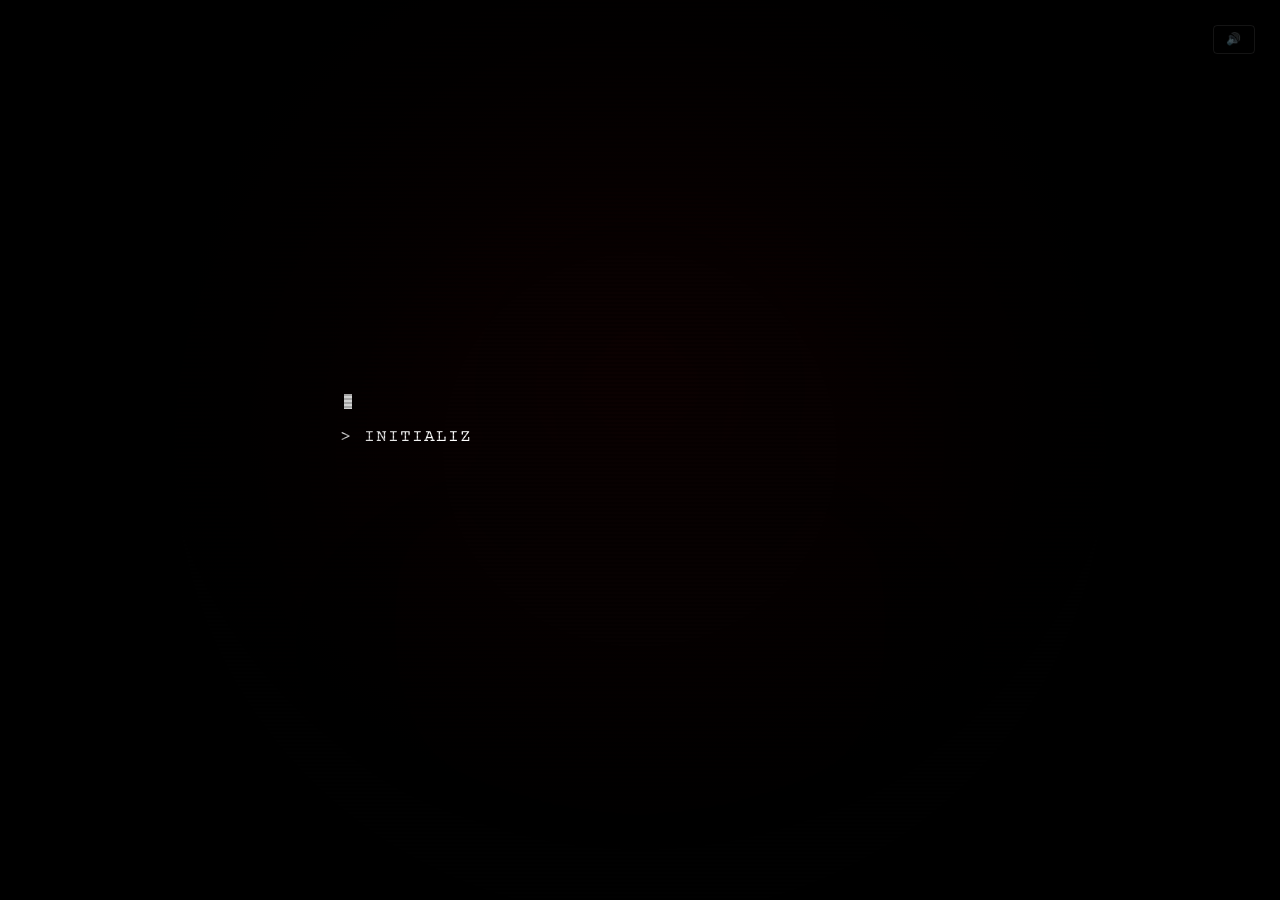
==== index.html @ b4572b46 "Initialize project structure with assets, styles, scripts and updates" ====
<!DOCTYPE html>
<html lang="en">
<head>
  <meta charset="UTF-8">
  <meta name="viewport" content="width=device-width, initial-scale=1.0">
  <title>THE UNSEEN FILE</title>
  
  <!-- CSS Link -->
  <link rel="stylesheet" href="css/index.css">
</head>
<body>

  <!-- Custom Cinematic Mouse Cursor (Desktop only) -->
  <div class="custom-cursor" id="custom-cursor"></div>

  <!-- Ambient CRT Atmosphere & Scanning overlays -->
  <div class="vignette"></div>
  <div class="scanlines"></div>
  <div class="crimson-ambient"></div>
  <div class="glitch-flash" id="glitch-flash"></div>

  <!-- Sound Toggle Control Widget -->
  <button class="sound-toggle-widget" id="sound-toggle">🔊</button>

  <!-- Glitching Human silhouette Shadow Canvas -->
  <canvas id="silhouette-canvas"></canvas>

  <!-- SCREEN 1: Terminal Typewriter logs (Initial screen activity) -->
  <div id="intro-terminal">
    <!-- Sequential logs printed here -->
    <span class="cursor-blink"></span>
  </div>

  <!-- SCREEN 2: Classified Glass panel Document details (Hidden initially) -->
  <div id="classified-panel">
    <div class="laser-scan"></div>
    <div class="panel-header glitch-text" data-text="THE UNSEEN FILE">THE UNSEEN FILE</div>
    
    <div class="panel-row">
      <span class="panel-lbl">STATUS:</span>
      <span class="panel-val status-active">ACTIVE</span>
    </div>
    <div class="panel-row">
      <span class="panel-lbl">SUBJECT:</span>
      <span class="panel-val redacted">██████████</span>
    </div>
    <div class="panel-row">
      <span class="panel-lbl">ORIGIN:</span>
      <span class="panel-val">UNKNOWN / ENCRYPTED</span>
    </div>
    <div class="panel-row">
      <span class="panel-lbl">MEMORY RECORDS:</span>
      <span class="panel-val" style="color: var(--crimson-light);">DETECTED</span>
    </div>
    <div class="panel-row">
      <span class="panel-lbl">ACCESS LEVEL:</span>
      <span class="panel-val" style="color: var(--crimson-light);">RESTRICTED (L3)</span>
    </div>
  </div>

  <!-- SCREEN 3: Cinematic Typography Messages (Hidden initially) -->
  <div class="cinematic-overlay" id="cinematic-overlay">
    <div class="cinematic-message" id="cine-msg-1">
      YOU WERE NEVER SUPPOSED TO FIND THIS.
    </div>
    <div class="cinematic-message message-sub" id="cine-msg-2">
      BUT NOW THAT YOU HAVE...
    </div>
    <div class="cinematic-message message-alert" id="cine-msg-3">
      THERE IS ONLY ONE WAY FORWARD.
    </div>
  </div>

  <!-- SCREEN 4: The control outline button -->
  <div class="button-container" id="button-container">
    <button class="btn-thriller" id="unlock-btn">
      UNLOCK THE TRUTH
    </button>
  </div>

  <!-- Cinematic Interactive Script -->
  <script src="js/index.js"></script>
</body>
</html>
---- css/index.css ----
@import url('https://fonts.googleapis.com/css2?family=Courier+Prime:ital,wght@0,400;0,700;1,400&family=Outfit:wght@400;700&display=swap');

:root {
  --bg-color: #020202;
  --crimson-dark: #4a0000;
  --crimson-base: #8b0000;
  --crimson-light: #ff2a2a;
  --terminal-color: #ffffff;
  --font-terminal: 'Courier Prime', 'Courier New', monospace;
  --font-cinematic: 'Outfit', sans-serif;
  --transition-slow: all 0.8s cubic-bezier(0.16, 1, 0.3, 1);
  --transition-fast: all 0.2s ease-out;
}

/* Base Settings */
* {
  box-sizing: border-box;
  margin: 0;
  padding: 0;
}

body {
  background-color: var(--bg-color);
  color: var(--terminal-color);
  font-family: var(--font-terminal);
  overflow: hidden;
  height: 100vh;
  width: 100vw;
  user-select: none;
}

/* Atmosphere Overlays */
.vignette {
  position: fixed;
  top: 0;
  left: 0;
  width: 100vw;
  height: 100vh;
  background: radial-gradient(circle, transparent 25%, rgba(0, 0, 0, 0.95) 90%);
  pointer-events: none;
  z-index: 100;
}

.crimson-ambient {
  position: fixed;
  top: 0;
  left: 0;
  width: 100vw;
  height: 100vh;
  background: radial-gradient(circle at 50% 40%, rgba(139, 0, 0, 0.08) 0%, transparent 60%);
  pointer-events: none;
  z-index: 1;
  animation: pulseAmbient 6s infinite alternate ease-in-out;
}

@keyframes pulseAmbient {
  0% { opacity: 0.6; }
  100% { opacity: 1.2; }
}

.scanlines {
  position: fixed;
  top: 0;
  left: 0;
  width: 100vw;
  height: 100vh;
  background: linear-gradient(
    rgba(18, 16, 16, 0) 50%, 
    rgba(0, 0, 0, 0.22) 50%
  );
  background-size: 100% 4px;
  pointer-events: none;
  z-index: 101;
}

/* Sound indicator widget */
.sound-toggle-widget {
  position: fixed;
  top: 25px;
  right: 25px;
  z-index: 500;
  background: transparent;
  border: 1px solid rgba(255, 255, 255, 0.08);
  color: rgba(255, 255, 255, 0.4);
  padding: 6px 12px;
  border-radius: 4px;
  font-size: 0.75rem;
  font-family: var(--font-terminal);
  cursor: pointer;
  letter-spacing: 1px;
  transition: var(--transition-fast);
}

.sound-toggle-widget:hover {
  color: var(--terminal-color);
  border-color: rgba(255, 255, 255, 0.25);
  box-shadow: 0 0 8px rgba(255,255,255,0.05);
}

/* Silhouette background */
#silhouette-canvas {
  position: fixed;
  top: 0;
  left: 0;
  width: 100vw;
  height: 100vh;
  z-index: 2;
  pointer-events: none;
  opacity: 0.14;
}

/* Terminal output viewport */
#intro-terminal {
  position: absolute;
  top: 50%;
  left: 50%;
  transform: translate(-50%, -50%);
  width: 90%;
  max-width: 600px;
  min-height: 120px;
  font-size: 1.1rem;
  line-height: 1.8;
  z-index: 10;
  letter-spacing: 1px;
}

.cursor-blink {
  display: inline-block;
  width: 8px;
  height: 15px;
  background-color: var(--terminal-color);
  margin-left: 4px;
  animation: blink 0.8s infinite;
}

@keyframes blink {
  0%, 100% { opacity: 0; }
  50% { opacity: 1; }
}

/* Glitch Loader */
.terminal-loader {
  display: inline-block;
  margin-left: 10px;
  font-weight: 700;
  color: var(--crimson-light);
  animation: cycleLoader 1.5s infinite steps(4);
}

@keyframes cycleLoader {
  0% { content: ""; }
  25% { content: "."; }
  50% { content: ".."; }
  75% { content: "..."; }
}

/* Classified Document Panel */
#classified-panel {
  position: absolute;
  top: 45%;
  left: 50%;
  transform: translate(-50%, -50%) scale(0.95);
  width: 90%;
  max-width: 500px;
  background: rgba(10, 5, 5, 0.65);
  backdrop-filter: blur(12px);
  -webkit-backdrop-filter: blur(12px);
  border: 1px solid rgba(139, 0, 0, 0.25);
  border-radius: 12px;
  padding: 40px;
  box-shadow: 0 0 35px rgba(0, 0, 0, 0.8), 0 0 15px rgba(139, 0, 0, 0.15);
  z-index: 20;
  opacity: 0;
  transition: opacity 1.5s ease-out, transform 1.5s cubic-bezier(0.16, 1, 0.3, 1);
  overflow: hidden;
}

#classified-panel.reveal {
  opacity: 1;
  transform: translate(-50%, -50%) scale(1);
}

/* Vertical Laser Scanner Line */
.laser-scan {
  position: absolute;
  top: 0;
  left: 0;
  width: 100%;
  height: 2px;
  background-color: var(--crimson-light);
  box-shadow: 0 0 10px var(--crimson-light), 0 0 4px var(--crimson-light);
  pointer-events: none;
  animation: sweep 4s infinite alternate ease-in-out;
  opacity: 0.8;
  z-index: 5;
}

@keyframes sweep {
  0% { top: 0%; }
  100% { top: 100%; }
}

.panel-header {
  font-size: 1.3rem;
  color: var(--crimson-light);
  text-transform: uppercase;
  letter-spacing: 4px;
  margin-bottom: 24px;
  text-shadow: 0 0 8px rgba(255, 42, 42, 0.4);
  font-weight: 700;
  border-bottom: 1px dashed rgba(139, 0, 0, 0.3);
  padding-bottom: 10px;
  text-align: center;
}

.panel-row {
  margin-bottom: 15px;
  display: flex;
  justify-content: space-between;
  font-size: 0.95rem;
  letter-spacing: 2px;
}

.panel-lbl {
  color: rgba(255, 255, 255, 0.5);
}

.panel-val {
  font-weight: 700;
}

.panel-val.status-active {
  color: #00ff00;
  text-shadow: 0 0 8px rgba(0, 255, 0, 0.4);
}

.redacted {
  background-color: var(--crimson-dark);
  color: var(--crimson-dark);
  padding: 0 6px;
  border-radius: 2px;
  font-family: monospace;
}

/* Glitching Text animation */
.glitch-text {
  position: relative;
}
.glitch-text::before, .glitch-text::after {
  content: attr(data-text);
  position: absolute;
  top: 0;
  left: 0;
  width: 100%;
  height: 100%;
  background: var(--bg-color);
}
.glitch-text::before {
  left: 1px;
  text-shadow: -1px 0 #ff0000;
  clip: rect(24px, 550px, 90px, 0);
  animation: glitch-anim 3s infinite linear alternate-reverse;
}
.glitch-text::after {
  left: -1px;
  text-shadow: -1px 0 #00ffff;
  clip: rect(85px, 550px, 140px, 0);
  animation: glitch-anim2 2s infinite linear alternate-reverse;
}

@keyframes glitch-anim {
  0% { clip: rect(15px, 9999px, 66px, 0); }
  50% { clip: rect(34px, 9999px, 5px, 0); }
  100% { clip: rect(98px, 9999px, 120px, 0); }
}
@keyframes glitch-anim2 {
  0% { clip: rect(12px, 9999px, 55px, 0); }
  50% { clip: rect(98px, 9999px, 85px, 0); }
  100% { clip: rect(4px, 9999px, 130px, 0); }
}

/* Cinematic message overlays */
.cinematic-overlay {
  position: absolute;
  top: 50%;
  left: 50%;
  transform: translate(-50%, -50%);
  width: 90%;
  max-width: 700px;
  text-align: center;
  z-index: 30;
  display: flex;
  flex-direction: column;
  gap: 20px;
}

.cinematic-message {
  font-family: var(--font-cinematic);
  font-size: 2.2rem;
  font-weight: 700;
  letter-spacing: 4px;
  color: var(--terminal-color);
  opacity: 0;
  transform: translateY(20px);
  transition: opacity 1.5s ease-out, transform 1.5s ease-out;
  line-height: 1.4;
}

.cinematic-message.reveal {
  opacity: 1;
  transform: translateY(0);
}

.message-sub {
  font-size: 1.4rem;
  font-weight: 400;
  color: rgba(255, 255, 255, 0.7);
  letter-spacing: 2px;
}

.message-alert {
  font-size: 1.5rem;
  color: var(--crimson-light);
  text-shadow: 0 0 10px rgba(255, 42, 42, 0.5);
  font-weight: 700;
  margin-top: 10px;
}

/* Bottom Thriller Control Button */
.button-container {
  position: absolute;
  bottom: 80px;
  left: 50%;
  transform: translateX(-50%);
  z-index: 40;
  opacity: 0;
  transition: opacity 2s ease-out;
  display: flex;
  flex-direction: column;
  align-items: center;
  gap: 15px;
}

.button-container.reveal {
  opacity: 1;
}

/* Outline button */
.btn-thriller {
  background: transparent;
  border: 1px solid rgba(139, 0, 0, 0.4);
  color: var(--crimson-base);
  font-family: var(--font-terminal);
  font-size: 1rem;
  font-weight: 700;
  letter-spacing: 3px;
  padding: 18px 45px;
  cursor: pointer;
  border-radius: 4px;
  transition: var(--transition-slow);
  position: relative;
  overflow: hidden;
  box-shadow: 0 0 10px rgba(139, 0, 0, 0.05);
  animation: pulseButtonBorder 2.5s infinite alternate ease-in-out;
}

@keyframes pulseButtonBorder {
  0% { 
    border-color: rgba(139, 0, 0, 0.35); 
    box-shadow: 0 0 8px rgba(139, 0, 0, 0.05);
  }
  100% { 
    border-color: rgba(255, 42, 42, 0.6); 
    box-shadow: 0 0 15px rgba(255, 42, 42, 0.15);
  }
}

/* Laser scan bar sweep inside button on hover */
.btn-thriller::before {
  content: "";
  position: absolute;
  top: -100%;
  left: 0;
  width: 100%;
  height: 3px;
  background-color: var(--crimson-light);
  box-shadow: 0 0 8px var(--crimson-light);
  opacity: 0;
  transition: opacity 0.3s;
}

.btn-thriller:hover {
  color: var(--crimson-light);
  border-color: var(--crimson-light);
  text-shadow: 0 0 8px rgba(255, 42, 42, 0.5);
  transform: scale(1.03);
  box-shadow: 0 0 25px rgba(255, 42, 42, 0.3);
}

.btn-thriller:hover::before {
  opacity: 1;
  animation: sweepButton 1.5s infinite ease-in-out;
}

@keyframes sweepButton {
  0% { top: 0%; }
  100% { top: 100%; }
}

/* Radar scan rings during verification */
.radar-ring {
  position: absolute;
  top: 50%;
  left: 50%;
  transform: translate(-50%, -50%) scale(0);
  border: 1px solid var(--crimson-light);
  border-radius: 50%;
  width: 120%;
  height: 250%;
  aspect-ratio: 1;
  pointer-events: none;
  opacity: 0;
  z-index: -1;
}

.btn-thriller.verifying .radar-ring {
  animation: pulseRadar 1.5s infinite linear;
}

@keyframes pulseRadar {
  0% { transform: translate(-50%, -50%) scale(0.7); opacity: 0.8; }
  100% { transform: translate(-50%, -50%) scale(1.5); opacity: 0; }
}

/* Custom interactive cinematic mouse cursor for desktop */
.custom-cursor {
  position: fixed;
  top: -10px;
  left: -10px;
  width: 12px;
  height: 12px;
  border-radius: 50%;
  background-color: var(--crimson-light);
  box-shadow: 0 0 6px var(--crimson-light);
  pointer-events: none;
  z-index: 9999;
  transform: translate(-50%, -50%);
  transition: width 0.15s, height 0.15s, background-color 0.15s;
  display: none; /* Block on mobile, shown on desktop via JS */
}

.custom-cursor.hovering {
  width: 28px;
  height: 28px;
  background-color: transparent;
  border: 1.5px solid var(--crimson-light);
  box-shadow: 0 0 10px var(--crimson-light);
}

/* Glitch displacement block layers */
.glitch-flash {
  position: fixed;
  top: 0;
  left: 0;
  width: 100vw;
  height: 100vh;
  background-color: rgba(255, 42, 42, 0.12);
  z-index: 90;
  pointer-events: none;
  opacity: 0;
  display: none;
}

.glitch-flash.flash-active {
  display: block;
  animation: blinkOnce 0.18s ease-out;
}

@keyframes blinkOnce {
  0% { opacity: 0; }
  50% { opacity: 1; }
  100% { opacity: 0; }
}

/* CRT monitor shutoff screen compression */
.crt-compress {
  animation: crtOff 0.8s forwards cubic-bezier(0.19, 1, 0.22, 1);
}

@keyframes crtOff {
  0% { transform: scale(1); filter: brightness(1) contrast(1); }
  40% { transform: scaleY(0.01) scaleX(1); filter: brightness(2) contrast(1.5); }
  80% { transform: scaleY(0.01) scaleX(0.005); filter: brightness(8); }
  100% { transform: scaleY(0) scaleX(0); filter: brightness(20); opacity: 0; }
}

/* Mobile responsive fixes */
@media (max-width: 768px) {
  #intro-terminal {
    font-size: 0.95rem;
    width: 85%;
  }
  
  #classified-panel {
    padding: 25px;
    top: 42%;
  }
  
  .cinematic-message {
    font-size: 1.5rem;
    letter-spacing: 2px;
  }
  
  .message-sub {
    font-size: 1.05rem;
  }

  .message-alert {
    font-size: 1.15rem;
  }
  
  .btn-thriller {
    padding: 15px 32px;
    font-size: 0.85rem;
    letter-spacing: 2px;
  }
  
  .button-container {
    bottom: 50px;
  }
  
  .custom-cursor {
    display: none !important; /* Force hide custom cursors on touchscreen mobiles */
  }
}
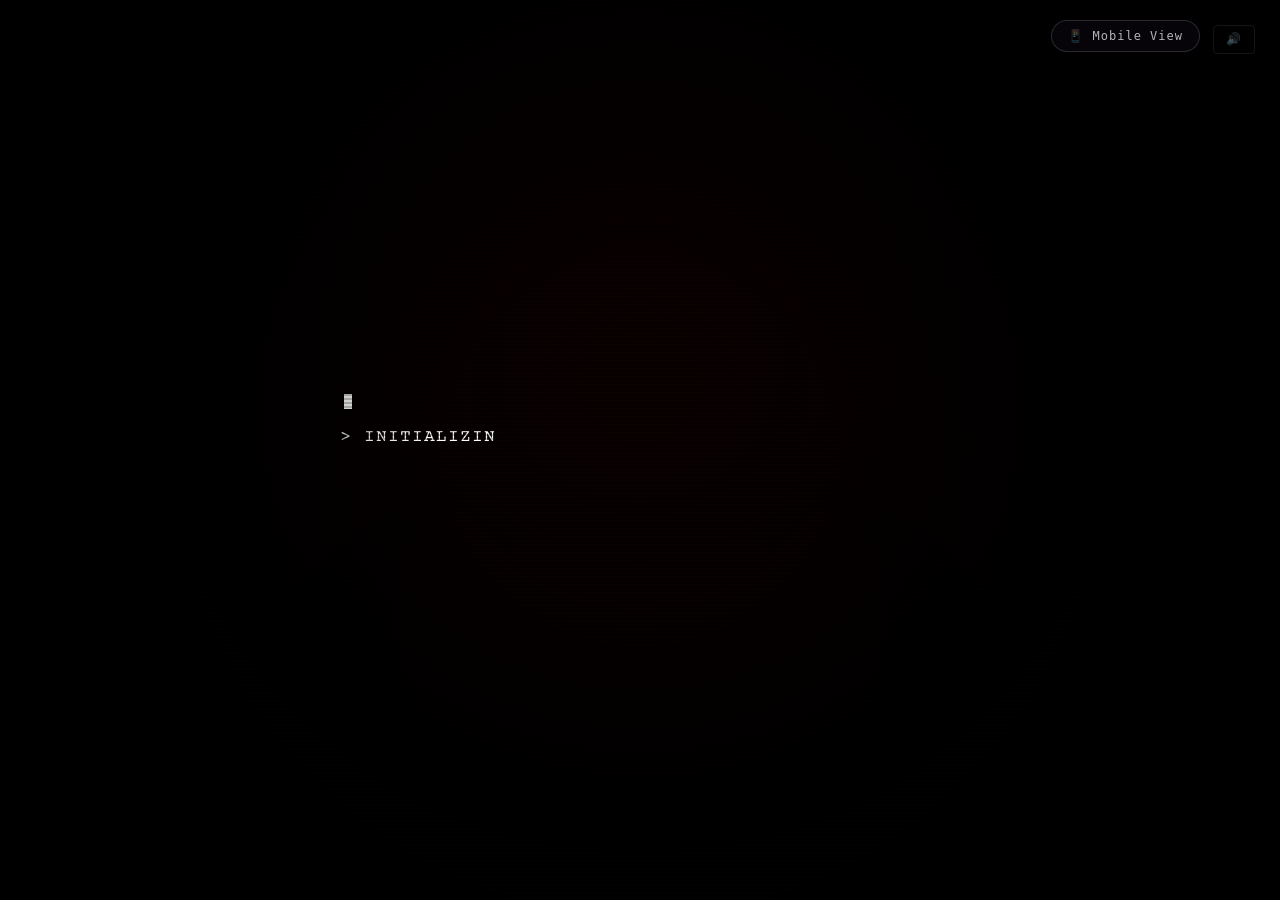
==== commit 7b80c528: "Upgrade movie posters to high-resolution 4K official images and add a simulated Mobile/Desktop viewp" ====
--- a/index.html
+++ b/index.html
@@ -21,6 +21,9 @@
 
   <!-- Sound Toggle Control Widget -->
   <button class="sound-toggle-widget" id="sound-toggle">🔊</button>
+  
+  <!-- Viewport Device Switch Widget -->
+  <button class="viewport-toggle-widget" id="viewport-toggle" title="Switch View Mode">📱 Mobile View</button>
 
   <!-- Glitching Human silhouette Shadow Canvas -->
   <canvas id="silhouette-canvas"></canvas>
--- a/css/index.css
+++ b/css/index.css
@@ -533,3 +533,53 @@
     display: none !important; /* Force hide custom cursors on touchscreen mobiles */
   }
 }
+
+/* Viewport Mode Switch Widget */
+.viewport-toggle-widget {
+  position: fixed;
+  top: 20px;
+  right: 80px;
+  background: rgba(10, 5, 15, 0.6);
+  border: 1px solid rgba(255, 255, 255, 0.15);
+  border-radius: 50px;
+  color: rgba(255, 255, 255, 0.7);
+  padding: 8px 16px;
+  font-family: monospace;
+  font-size: 0.75rem;
+  letter-spacing: 1px;
+  cursor: pointer;
+  z-index: 10000;
+  transition: all 0.3s ease;
+  backdrop-filter: blur(10px);
+  -webkit-backdrop-filter: blur(10px);
+  box-shadow: 0 0 15px rgba(0, 0, 0, 0.5);
+  display: flex;
+  align-items: center;
+  gap: 6px;
+}
+
+.viewport-toggle-widget:hover {
+  background: rgba(255, 255, 255, 0.15);
+  color: #fff;
+  border-color: rgba(255, 255, 255, 0.35);
+  box-shadow: 0 0 20px rgba(255, 255, 255, 0.15);
+}
+
+body.simulated-mobile {
+  max-width: 412px !important;
+  margin: 0 auto !important;
+  border-left: 1px solid rgba(255, 255, 255, 0.15) !important;
+  border-right: 1px solid rgba(255, 255, 255, 0.15) !important;
+  box-shadow: 0 0 100px rgba(0, 0, 0, 0.95), 0 0 45px rgba(171, 71, 188, 0.15) !important;
+  position: relative !important;
+  height: 100vh !important;
+  left: 0 !important;
+  right: 0 !important;
+}
+
+/* Hide switch on actual small mobile displays */
+@media (max-width: 600px) {
+  .viewport-toggle-widget {
+    display: none !important;
+  }
+}
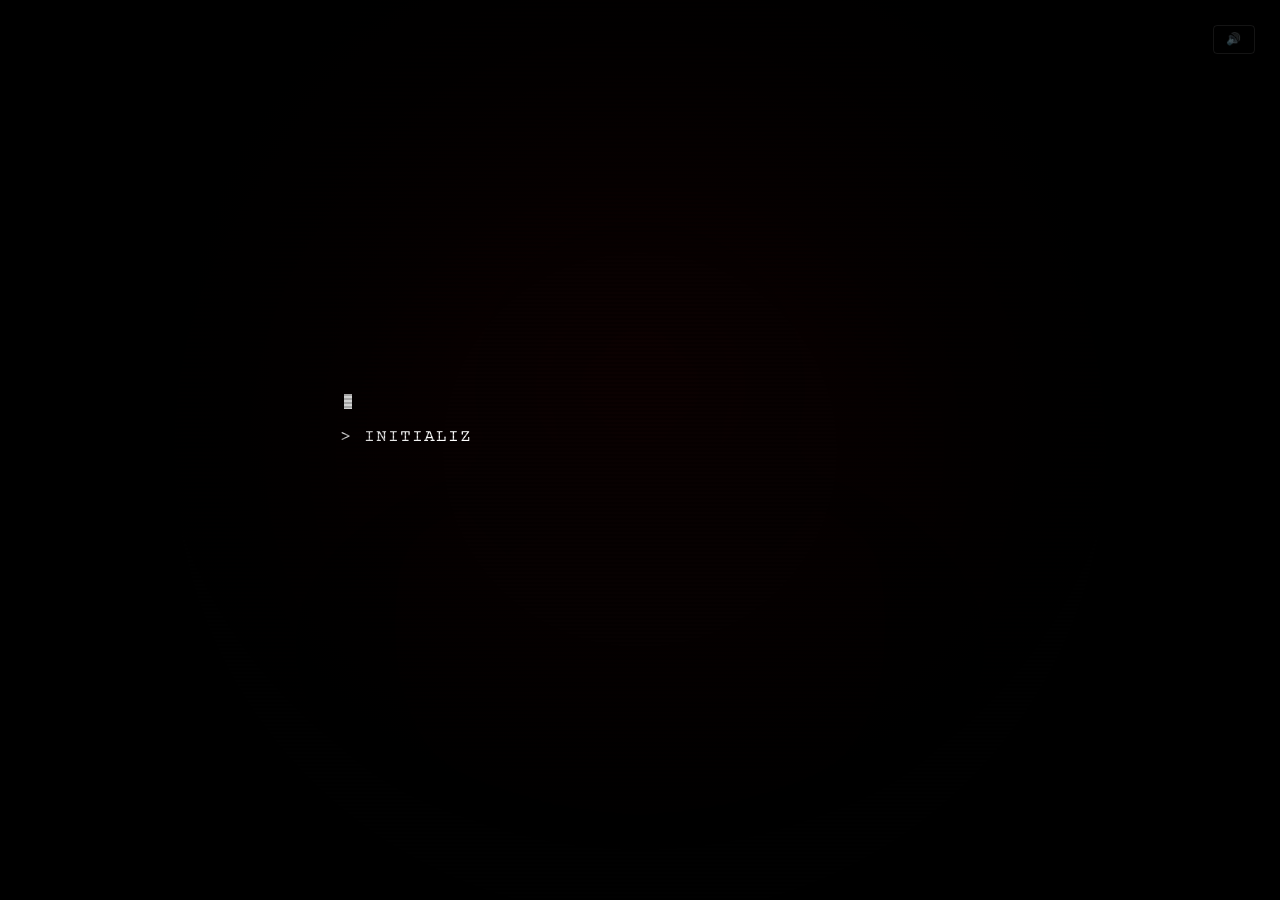
==== commit 2b79a627: "Remove simulated viewport toggle switch button to maintain a clean, premium, and fully automatic res" ====
--- a/index.html
+++ b/index.html
@@ -21,9 +21,6 @@
 
   <!-- Sound Toggle Control Widget -->
   <button class="sound-toggle-widget" id="sound-toggle">🔊</button>
-  
-  <!-- Viewport Device Switch Widget -->
-  <button class="viewport-toggle-widget" id="viewport-toggle" title="Switch View Mode">📱 Mobile View</button>
 
   <!-- Glitching Human silhouette Shadow Canvas -->
   <canvas id="silhouette-canvas"></canvas>
--- a/css/index.css
+++ b/css/index.css
@@ -533,53 +533,3 @@
     display: none !important; /* Force hide custom cursors on touchscreen mobiles */
   }
 }
-
-/* Viewport Mode Switch Widget */
-.viewport-toggle-widget {
-  position: fixed;
-  top: 20px;
-  right: 80px;
-  background: rgba(10, 5, 15, 0.6);
-  border: 1px solid rgba(255, 255, 255, 0.15);
-  border-radius: 50px;
-  color: rgba(255, 255, 255, 0.7);
-  padding: 8px 16px;
-  font-family: monospace;
-  font-size: 0.75rem;
-  letter-spacing: 1px;
-  cursor: pointer;
-  z-index: 10000;
-  transition: all 0.3s ease;
-  backdrop-filter: blur(10px);
-  -webkit-backdrop-filter: blur(10px);
-  box-shadow: 0 0 15px rgba(0, 0, 0, 0.5);
-  display: flex;
-  align-items: center;
-  gap: 6px;
-}
-
-.viewport-toggle-widget:hover {
-  background: rgba(255, 255, 255, 0.15);
-  color: #fff;
-  border-color: rgba(255, 255, 255, 0.35);
-  box-shadow: 0 0 20px rgba(255, 255, 255, 0.15);
-}
-
-body.simulated-mobile {
-  max-width: 412px !important;
-  margin: 0 auto !important;
-  border-left: 1px solid rgba(255, 255, 255, 0.15) !important;
-  border-right: 1px solid rgba(255, 255, 255, 0.15) !important;
-  box-shadow: 0 0 100px rgba(0, 0, 0, 0.95), 0 0 45px rgba(171, 71, 188, 0.15) !important;
-  position: relative !important;
-  height: 100vh !important;
-  left: 0 !important;
-  right: 0 !important;
-}
-
-/* Hide switch on actual small mobile displays */
-@media (max-width: 600px) {
-  .viewport-toggle-widget {
-    display: none !important;
-  }
-}
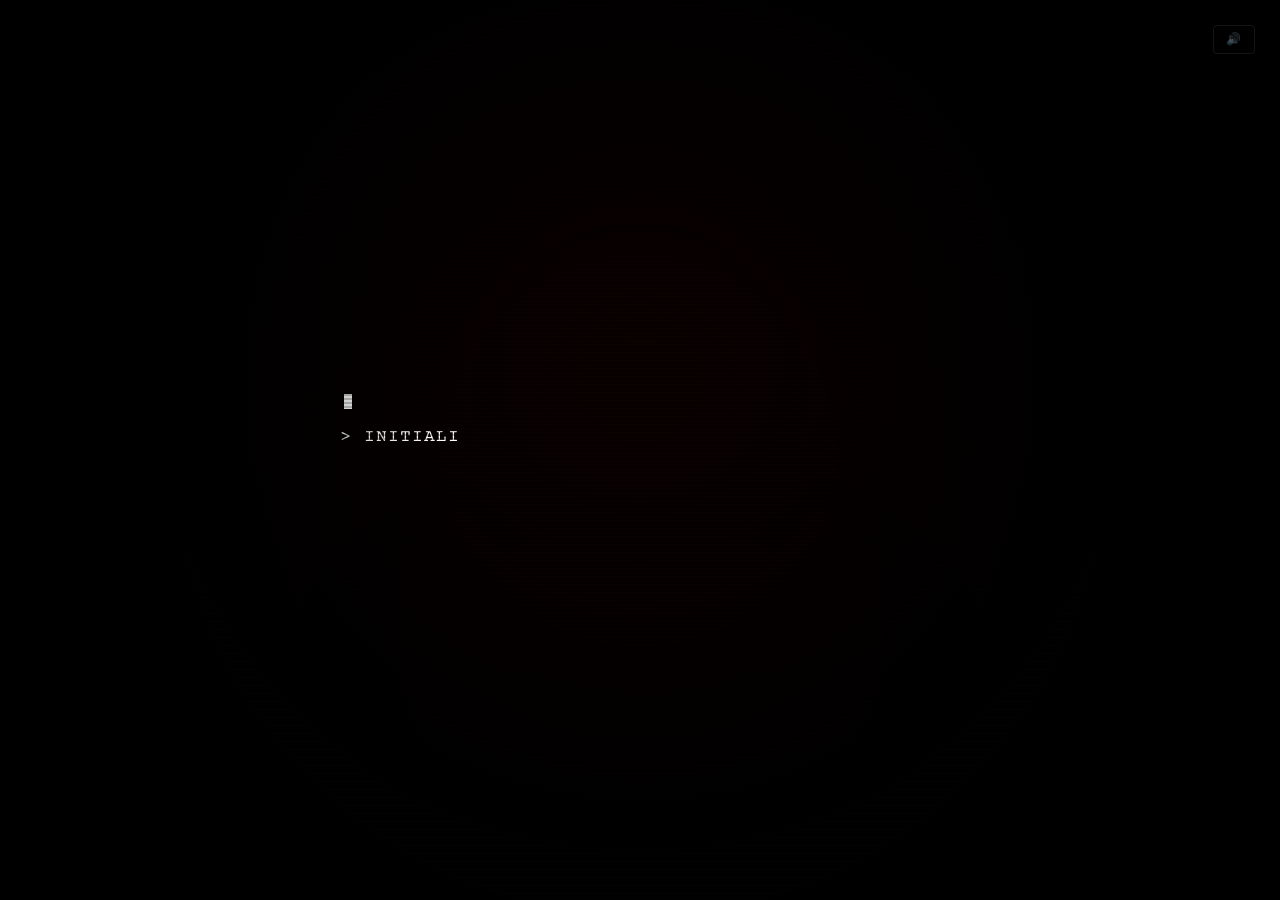
==== commit bbd3a762: "Inject cache busters (?v=2.0) to all HTML pages to force mobile devices to reload the new bright but" ====
--- a/index.html
+++ b/index.html
@@ -6,7 +6,7 @@
   <title>THE UNSEEN FILE</title>
   
   <!-- CSS Link -->
-  <link rel="stylesheet" href="css/index.css">
+  <link rel="stylesheet" href="css/index.css?v=2.0">
 </head>
 <body>
 
--- a/css/index.css
+++ b/css/index.css
@@ -3,7 +3,7 @@
 :root {
   --bg-color: #020202;
   --crimson-dark: #4a0000;
-  --crimson-base: #8b0000;
+  --crimson-base: #e53935;
   --crimson-light: #ff2a2a;
   --terminal-color: #ffffff;
   --font-terminal: 'Courier Prime', 'Courier New', monospace;
@@ -347,9 +347,9 @@
 
 /* Outline button */
 .btn-thriller {
-  background: transparent;
-  border: 1px solid rgba(139, 0, 0, 0.4);
-  color: var(--crimson-base);
+  background: rgba(229, 57, 53, 0.22);
+  border: 2px solid #ff2a2a;
+  color: #ffffff;
   font-family: var(--font-terminal);
   font-size: 1rem;
   font-weight: 700;
@@ -360,18 +360,19 @@
   transition: var(--transition-slow);
   position: relative;
   overflow: hidden;
-  box-shadow: 0 0 10px rgba(139, 0, 0, 0.05);
+  text-shadow: 0 0 10px rgba(255, 42, 42, 0.75);
+  box-shadow: 0 0 15px rgba(229, 57, 53, 0.25);
   animation: pulseButtonBorder 2.5s infinite alternate ease-in-out;
 }
 
 @keyframes pulseButtonBorder {
   0% { 
-    border-color: rgba(139, 0, 0, 0.35); 
-    box-shadow: 0 0 8px rgba(139, 0, 0, 0.05);
+    border-color: rgba(255, 42, 42, 0.7); 
+    box-shadow: 0 0 12px rgba(255, 42, 42, 0.25);
   }
   100% { 
-    border-color: rgba(255, 42, 42, 0.6); 
-    box-shadow: 0 0 15px rgba(255, 42, 42, 0.15);
+    border-color: rgba(255, 42, 42, 1.0); 
+    box-shadow: 0 0 25px rgba(255, 42, 42, 0.55);
   }
 }
 
@@ -390,11 +391,12 @@
 }
 
 .btn-thriller:hover {
-  color: var(--crimson-light);
-  border-color: var(--crimson-light);
-  text-shadow: 0 0 8px rgba(255, 42, 42, 0.5);
+  background: rgba(255, 42, 42, 0.38);
+  color: #ffffff;
+  border-color: #ff5252;
+  text-shadow: 0 0 15px rgba(255, 255, 255, 0.95), 0 0 25px rgba(255, 42, 42, 0.9);
   transform: scale(1.03);
-  box-shadow: 0 0 25px rgba(255, 42, 42, 0.3);
+  box-shadow: 0 0 35px rgba(255, 42, 42, 0.65);
 }
 
 .btn-thriller:hover::before {
